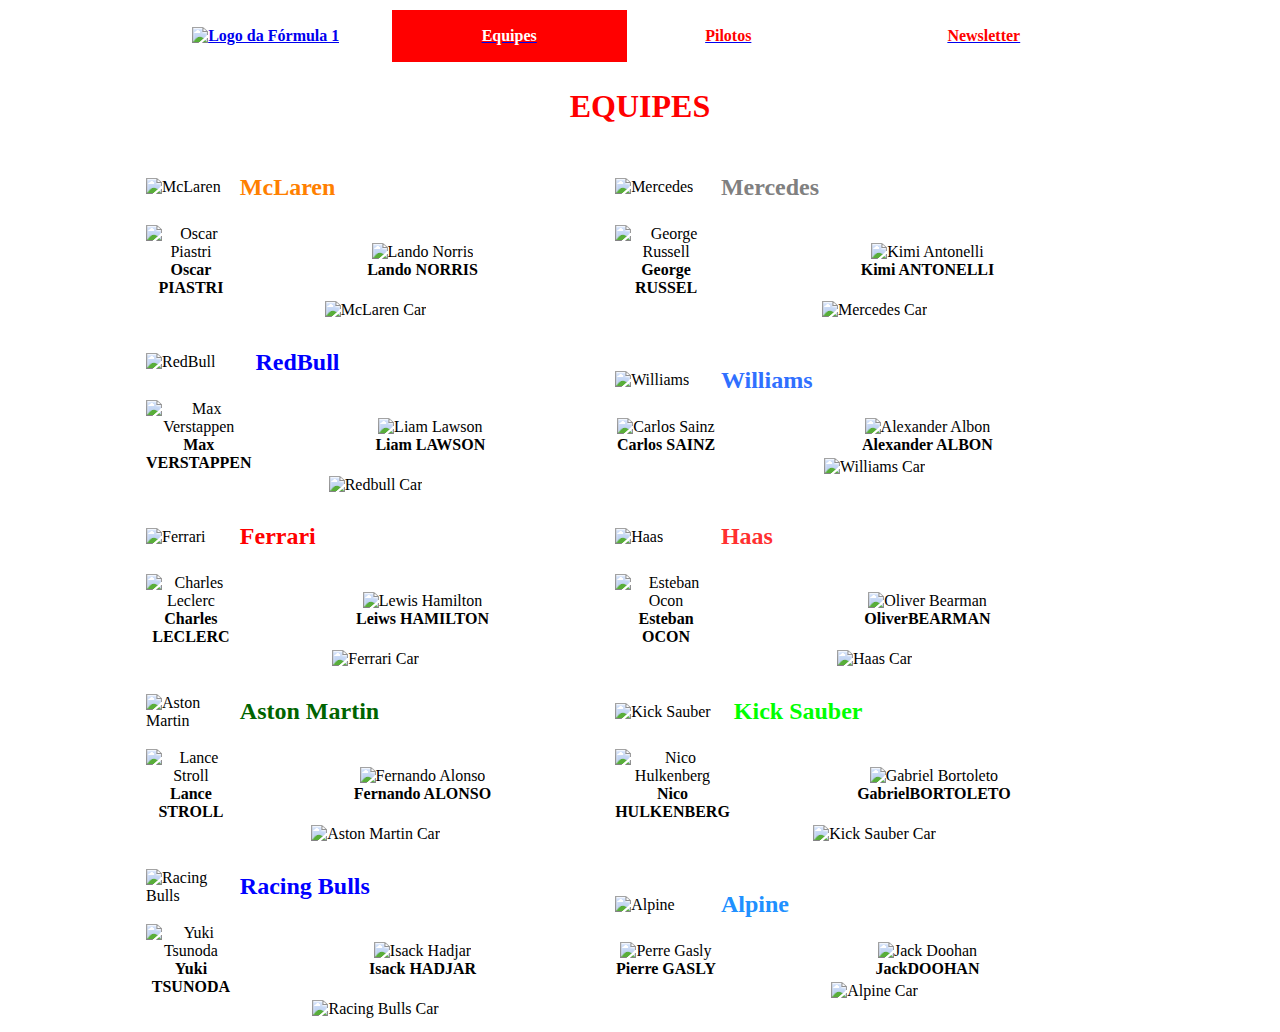
==== equipes.html @ 55fca1d7 "Enviando site completo para GitHub Pages" ====
<!DOCTYPE html>
<html lang="en">
<head>
    
    <meta charset="UTF-8">
    <meta name="viewport" content="width=device-width, initial-scale=1.0">
    <title>Equipes</title>
</head>
<body bgcolor="#fff" >
    <font face = "Tahoma">
    <!-- MENU -->
    <table width="1000px" align="center">
        <tr>
            
            <th width="25%"><a href="/F1/index.html"><img src="/F1/imagens/Fotos/formula-1-logo-7.png" alt="Logo da Fórmula 1" width="250px"></a></th>
            <th bgcolor="#ff000"><a href="#"><font color="#fff"><p>Equipes</p></font></a></th>
            <th><a href="/F1/pilotos.html"><font color="#ff000"><p>Pilotos</p></font></a></th >
                <th>
                    <a href="/F1/newsletter.html">
                        <font face="Tahoma" color="#ff000">
                            <p><b>Newsletter</b></p>
                        </font>
                    </a>
                </th>
            </font>

        </tr>
    </table>
    <!-- FIM MENU -->

    <!-- CORPO -->

    <table width="1000px" align="center">

        <tr><!-- Linha 01 -->
            <td colspan="3">
                <center>
                <font color="#ff000">
                <h1>EQUIPES</h1>
                </font>
                </center>
            </td>
        </tr>

        <tr> <!-- Linha 02 -->
            <td >
                <table width="100%" border="0">
                    <tr>
                        <!-- Logo da equipe e nome -->
                        <td width="20%">
                            <img src="/f1/imagens/equipes/mclaren-logo.avif" alt="McLaren" width="100px">
                        </td>
                        <td>
                            <h2><font color="#ff8000">McLaren</font></h2>
                        </td>
                    </tr>
                    <tr>
                        <!-- Fotos dos pilotos -->
                        <td align="center">
                            <img src="/f1/imagens/pilotos/piastri.png" alt="Oscar Piastri" width="60px"><br>
                            <b>Oscar <font color="black">PIASTRI</font></b>
                        </td>
                        <td align="center">
                            <img src="/f1/imagens/pilotos/norris.png" alt="Lando Norris" width="60px"><br>
                            <b>Lando <font color="black">NORRIS</font></b>
                        </td>
                    </tr>
                    <tr>
                        <!-- Imagem do carro -->
                        <td colspan="2" align="center">
                            <img src="/f1/imagens/carros/mclaren.avif" alt="McLaren Car" width="100%">
                        </td>
                    </tr>
                </table>
            </td>

            <td >
                <table width="100%" border="0">
                    <tr>
                        <!-- Logo da equipe e nome -->
                        <td width="20%">
                            <img src="/f1/imagens/equipes/mercedes-logo.avif" alt="Mercedes" width="100px">
                        </td>
                        <td>
                            <h2><font color="#808080">Mercedes</font></h2>
                        </td>
                    </tr>
                    <tr>
                        <!-- Fotos dos pilotos -->
                        <td align="center">
                            <img src="/f1/imagens/pilotos/george-russell-mercedes.jpg" alt="George Russell" width="60px"><br>
                            <b>George <font color="black">RUSSEL</font></b>
                        </td>
                        <td align="center">
                            <img src="/f1/imagens/pilotos/antonelli.jpg" alt="Kimi Antonelli" width="60px"><br>
                            <b>Kimi <font color="black">ANTONELLI</font></b>
                        </td>
                    </tr>
                    <tr>
                        <!-- Imagem do carro -->
                        <td colspan="2" align="center">
                            <img src="/f1/imagens/carros/mercedes.avif" alt="Mercedes Car" width="100%">
                        </td>
                    </tr>
                </table>
            </td>


        </tr>

        <tr> <!-- Linha 03 -->
            <td >
                <table width="100%" border="0">
                    <tr>
                        <!-- Logo da equipe e nome -->
                        <td width="20%">
                            <img src="/f1/imagens/equipes/red-bull-racing-logo.avif" alt="RedBull" width="100px">
                        </td>
                        <td>
                            <h2><font color="#0000ff">RedBull</font></h2>
                        </td>
                    </tr>
                    <tr>
                        <!-- Fotos dos pilotos -->
                        <td align="center">
                            <img src="/f1/imagens/pilotos/max-verstappen-red-bull-racing.jpg" alt="Max Verstappen" width="60px"><br>
                            <b>Max <font color="black">VERSTAPPEN</font></b>
                        </td>
                        <td align="center">
                            <img src="/f1/imagens/pilotos/liamlawson.jpg" alt="Liam Lawson" width="60px"><br>
                            <b>Liam <font color="black">LAWSON</font></b>
                        </td>
                    </tr>
                    <tr>
                        <!-- Imagem do carro -->
                        <td colspan="2" align="center">
                            <img src="/f1/imagens/carros/red-bull-racing.avif" alt="Redbull Car" width="100%">
                        </td>
                    </tr>
                </table>
            </td>

            <td >
                <table width="100%" border="0">
                    <tr>
                        <!-- Logo da equipe e nome -->
                        <td width="20%">
                            <img src="/f1/imagens/equipes/williams-logo.avif" alt="Williams" width="100px">
                        </td>
                        <td>
                            <h2><font color="#3070ff">Williams</font></h2>
                        </td>
                    </tr>
                    <tr>
                        <!-- Fotos dos pilotos -->
                        <td align="center">
                            <img src="/f1/imagens/pilotos/sainz.png" alt="Carlos Sainz" width="60px"><br>
                            <b>Carlos <font color="black">SAINZ</font></b>
                        </td>
                        <td align="center">
                            <img src="/f1/imagens/pilotos/albon.png" alt="Alexander Albon" width="60px"><br>
                            <b>Alexander <font color="black">ALBON</font></b>
                        </td>
                    </tr>
                    <tr>
                        <!-- Imagem do carro -->
                        <td colspan="2" align="center">
                            <img src="/f1/imagens/carros/williams.avif" alt="Williams Car" width="100%">
                        </td>
                    </tr>
                </table>
            </td>
        </tr>

        <tr> <!-- Linha 04 -->
            <td >
                <table width="100%" border="0">
                    <tr>
                        <!-- Logo da equipe e nome -->
                        <td width="20%">
                            <img src="/f1/imagens/equipes/ferrari-logo.avif" alt="Ferrari" width="100px">
                        </td>
                        <td>
                            <h2><font color="#FF0000">Ferrari</font></h2>
                        </td>
                    </tr>
                    <tr>
                        <!-- Fotos dos pilotos -->
                        <td align="center">
                            <img src="/f1/imagens/pilotos/leclerc.png" alt="Charles Leclerc" width="60px"><br>
                            <b>Charles <font color="black">LECLERC</font></b>
                        </td>
                        <td align="center">
                            <img src="/f1/imagens/pilotos/lhamilton_2025.png" alt="Lewis Hamilton" width="60px"><br>
                            <b>Leiws <font color="black">HAMILTON</font></b>
                        </td>
                    </tr>
                    <tr>
                        <!-- Imagem do carro -->
                        <td colspan="2" align="center">
                            <img src="/f1/imagens/carros/ferrari.avif" alt="Ferrari Car" width="100%">
                        </td>
                    </tr>
                </table>
            </td>

            <td >
                <table width="100%" border="0">
                    <tr>
                        <!-- Logo da equipe e nome -->
                        <td width="20%">
                            <img src="/f1/imagens/equipes/haas-logo.avif" alt="Haas" width="100px">
                        </td>
                        <td>
                            <h2><font color="#FF3030">Haas</font></h2>
                        </td>
                    </tr>
                    <tr>
                        <!-- Fotos dos pilotos -->
                        <td align="center">
                            <img src="/f1/imagens/pilotos/ocon.png" alt="Esteban Ocon" width="60px"><br>
                            <b>Esteban <font color="black">OCON</font></b>
                        </td>
                        <td align="center">
                            <img src="/f1/imagens/pilotos/bearman.png" alt="Oliver Bearman" width="60px"><br>
                            <b>Oliver<font color="black">BEARMAN</font></b>
                        </td>
                    </tr>
                    <tr>
                        <!-- Imagem do carro -->
                        <td colspan="2" align="center">
                            <img src="/f1/imagens/carros/haas.avif" alt="Haas Car" width="100%">
                        </td>
                    </tr>
                </table>
            </td>
        </tr>

        <tr> <!-- Linha 05 -->
            <td >
                <table width="100%" border="0">
                    <tr>
                        <!-- Logo da equipe e nome -->
                        <td width="20%">
                            <img src="/f1/imagens/equipes/aston-martin-logo.avif" alt="Aston Martin" width="100px">
                        </td>
                        <td>
                            <h2><font color="#006400">Aston Martin</font></h2>
                        </td>
                    </tr>
                    <tr>
                        <!-- Fotos dos pilotos -->
                        <td align="center">
                            <img src="/f1/imagens/pilotos/stroll.png" alt="Lance Stroll" width="60px"><br>
                            <b>Lance <font color="black">STROLL</font></b>
                        </td>
                        <td align="center">
                            <img src="/f1/imagens/pilotos/alonso.png" alt="Fernando Alonso" width="60px"><br>
                            <b>Fernando <font color="black">ALONSO</font></b>
                        </td>
                    </tr>
                    <tr>
                        <!-- Imagem do carro -->
                        <td colspan="2" align="center">
                            <img src="/f1/imagens/carros/aston-martin.avif" alt="Aston Martin Car" width="100%">
                        </td>
                    </tr>
                </table>
            </td>

            <td >
                <table width="100%" border="0">
                    <tr>
                        <!-- Logo da equipe e nome -->
                        <td width="20%">
                            <img src="/f1/imagens/equipes/kick-sauber-logo.avif" alt="Kick Sauber" width="100px">
                        </td>
                        <td>
                            <h2><font color="#00FF00">Kick Sauber</font></h2>
                        </td>
                    </tr>
                    <tr>
                        <!-- Fotos dos pilotos -->
                        <td align="center">
                            <img src="/f1/imagens/pilotos/hulkenberg.png" alt="Nico Hulkenberg" width="60px"><br>
                            <b>Nico <font color="black">HULKENBERG</font></b>
                        </td>
                        <td align="center">
                            <img src="/f1/imagens/pilotos/bortoleto.png" alt="Gabriel Bortoleto" width="60px"><br>
                            <b>Gabriel<font color="black">BORTOLETO</font></b>
                        </td>
                    </tr>
                    <tr>
                        <!-- Imagem do carro -->
                        <td colspan="2" align="center">
                            <img src="/f1/imagens/carros/kick-sauber.avif" alt="Kick Sauber Car" width="100%">
                        </td>
                    </tr>
                </table>
            </td>
        </tr>

        <tr> <!-- Linha 06 -->
            <td >
                <table width="100%" border="0">
                    <tr>
                        <!-- Logo da equipe e nome -->
                        <td width="20%">
                            <img src="/f1/imagens/equipes/racing-bulls-logo.avif" alt="Racing Bulls" width="100px">
                        </td>
                        <td>
                            <h2><font color="#0000ff">Racing Bulls</font></h2>
                        </td>
                    </tr>
                    <tr>
                        <!-- Fotos dos pilotos -->
                        <td align="center">
                            <img src="/f1/imagens/pilotos/tsunoda.png" alt="Yuki Tsunoda" width="60px"><br>
                            <b>Yuki <font color="black">TSUNODA</font></b>
                        </td>
                        <td align="center">
                            <img src="/f1/imagens/pilotos/hadjar.png" alt="Isack Hadjar" width="60px"><br>
                            <b>Isack <font color="black">HADJAR</font></b>
                        </td>
                    </tr>
                    <tr>
                        <!-- Imagem do carro -->
                        <td colspan="2" align="center">
                            <img src="/f1/imagens/carros/racing-bulls.avif" alt="Racing Bulls Car" width="100%">
                        </td>
                    </tr>
                </table>
            </td>

            <td >
                <table width="100%" border="0">
                    <tr>
                        <!-- Logo da equipe e nome -->
                        <td width="20%">
                            <img src="/f1/imagens/equipes/alpine-logo.avif" alt="Alpine" width="100px">
                        </td>
                        <td>
                            <h2><font color="#2090ff">Alpine</font></h2>
                        </td>
                    </tr>
                    <tr>
                        <!-- Fotos dos pilotos -->
                        <td align="center">
                            <img src="/f1/imagens/pilotos/gasly.png" alt="Perre Gasly" width="60px"><br>
                            <b>Pierre <font color="black">GASLY</font></b>
                        </td>
                        <td align="center">
                            <img src="/f1/imagens/pilotos/dohan.png" alt="Jack Doohan" width="60px"><br>
                            <b>Jack<font color="black">DOOHAN</font></b>
                        </td>
                    </tr>
                    <tr>
                        <!-- Imagem do carro -->
                        <td colspan="2" align="center">
                            <img src="/f1/imagens/carros/alpine.avif" alt="Alpine Car" width="100%">
                        </td>
                    </tr>
                </table>
            </td>
        </tr>


    </table>
</font>
    <!-- FIM CORPO -->
</body>
</html>
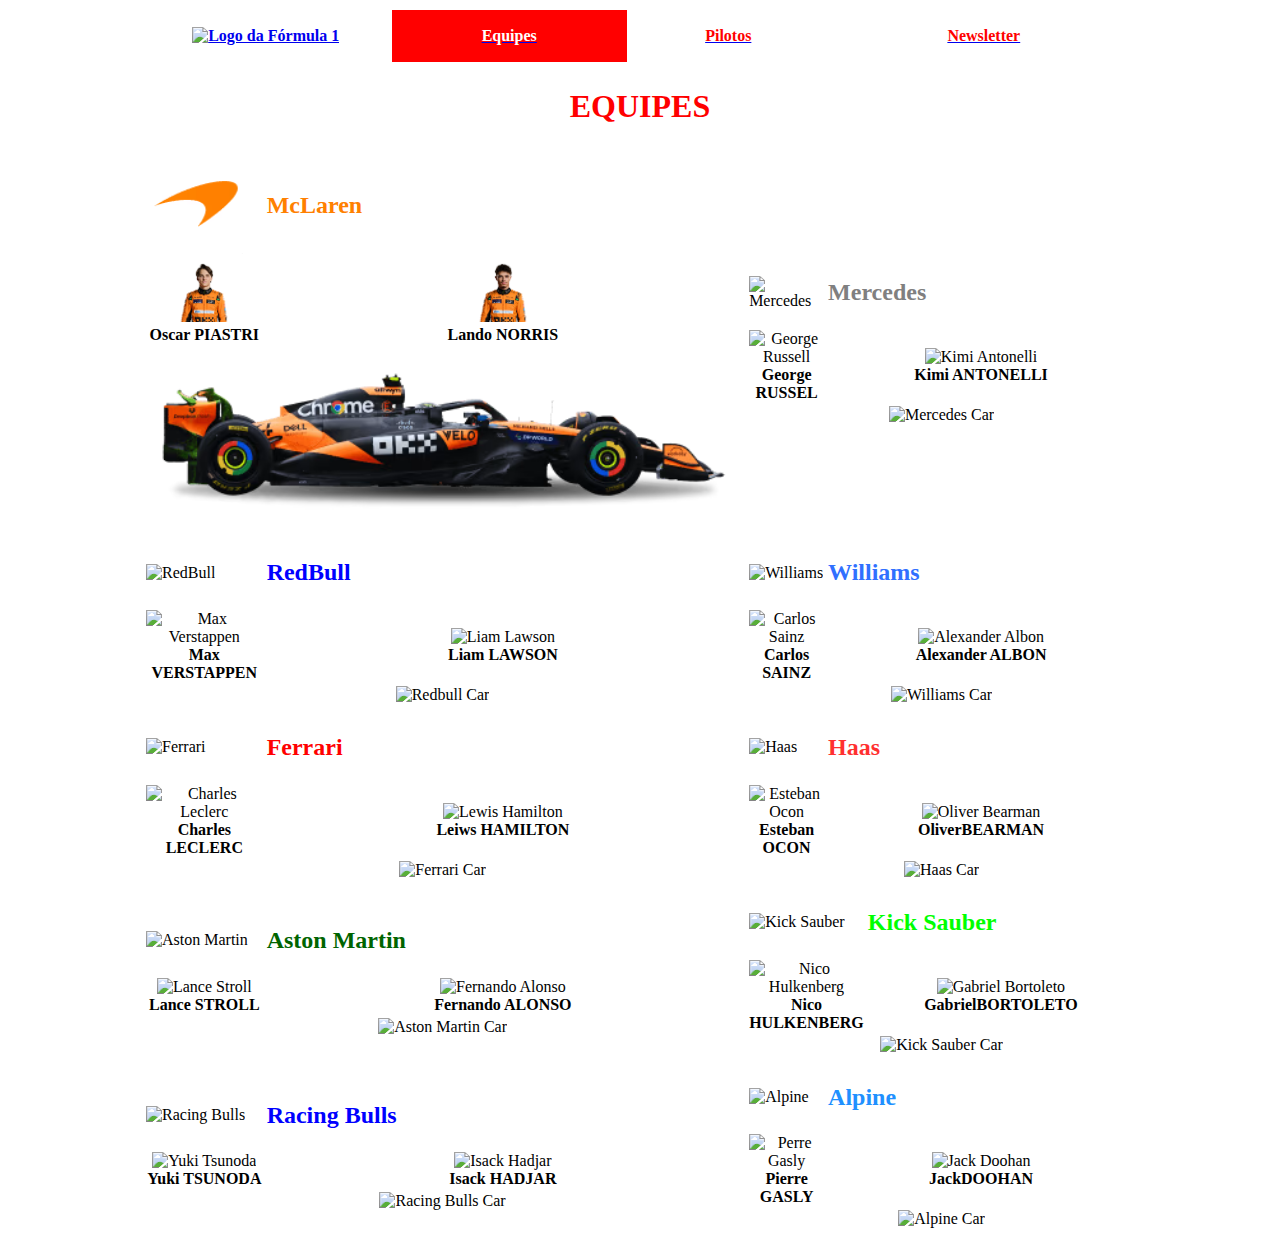
==== commit ba8884ee: "Reenviando com imagens 4" ====
--- a/equipes.html
+++ b/equipes.html
@@ -14,7 +14,7 @@
             
             <th width="25%"><a href="/F1/index.html"><img src="/F1/imagens/Fotos/formula-1-logo-7.png" alt="Logo da Fórmula 1" width="250px"></a></th>
             <th bgcolor="#ff000"><a href="#"><font color="#fff"><p>Equipes</p></font></a></th>
-            <th><a href="/F1/pilotos.html"><font color="#ff000"><p>Pilotos</p></font></a></th >
+            <th><a href="/F1/Pilotos.html"><font color="#ff000"><p>Pilotos</p></font></a></th >
                 <th>
                     <a href="/F1/newsletter.html">
                         <font face="Tahoma" color="#ff000">
@@ -48,7 +48,7 @@
                     <tr>
                         <!-- Logo da equipe e nome -->
                         <td width="20%">
-                            <img src="/f1/imagens/equipes/mclaren-logo.avif" alt="McLaren" width="100px">
+                            <img src="/imagens/equipes/mclaren-logo.avif" alt="McLaren" width="100px">
                         </td>
                         <td>
                             <h2><font color="#ff8000">McLaren</font></h2>
@@ -57,29 +57,29 @@
                     <tr>
                         <!-- Fotos dos pilotos -->
                         <td align="center">
-                            <img src="/f1/imagens/pilotos/piastri.png" alt="Oscar Piastri" width="60px"><br>
+                            <img src="/imagens/Pilotos/piastri.png" alt="Oscar Piastri" width="60px"><br>
                             <b>Oscar <font color="black">PIASTRI</font></b>
                         </td>
                         <td align="center">
-                            <img src="/f1/imagens/pilotos/norris.png" alt="Lando Norris" width="60px"><br>
+                            <img src="/imagens/Pilotos/norris.png" alt="Lando Norris" width="60px"><br>
                             <b>Lando <font color="black">NORRIS</font></b>
                         </td>
                     </tr>
                     <tr>
                         <!-- Imagem do carro -->
                         <td colspan="2" align="center">
-                            <img src="/f1/imagens/carros/mclaren.avif" alt="McLaren Car" width="100%">
-                        </td>
-                    </tr>
-                </table>
-            </td>
-
-            <td >
-                <table width="100%" border="0">
-                    <tr>
-                        <!-- Logo da equipe e nome -->
-                        <td width="20%">
-                            <img src="/f1/imagens/equipes/mercedes-logo.avif" alt="Mercedes" width="100px">
+                            <img src="/imagens/carros/mclaren.avif" alt="McLaren Car" width="100%">
+                        </td>
+                    </tr>
+                </table>
+            </td>
+
+            <td >
+                <table width="100%" border="0">
+                    <tr>
+                        <!-- Logo da equipe e nome -->
+                        <td width="20%">
+                            <img src="/F1/imagens/equipes/mercedes-logo.avif" alt="Mercedes" width="100px">
                         </td>
                         <td>
                             <h2><font color="#808080">Mercedes</font></h2>
@@ -88,18 +88,18 @@
                     <tr>
                         <!-- Fotos dos pilotos -->
                         <td align="center">
-                            <img src="/f1/imagens/pilotos/george-russell-mercedes.jpg" alt="George Russell" width="60px"><br>
+                            <img src="/F1/imagens/Pilotos/george-russell-mercedes.jpg" alt="George Russell" width="60px"><br>
                             <b>George <font color="black">RUSSEL</font></b>
                         </td>
                         <td align="center">
-                            <img src="/f1/imagens/pilotos/antonelli.jpg" alt="Kimi Antonelli" width="60px"><br>
+                            <img src="/F1/imagens/Pilotos/antonelli.jpg" alt="Kimi Antonelli" width="60px"><br>
                             <b>Kimi <font color="black">ANTONELLI</font></b>
                         </td>
                     </tr>
                     <tr>
                         <!-- Imagem do carro -->
                         <td colspan="2" align="center">
-                            <img src="/f1/imagens/carros/mercedes.avif" alt="Mercedes Car" width="100%">
+                            <img src="/F1/imagens/carros/mercedes.avif" alt="Mercedes Car" width="100%">
                         </td>
                     </tr>
                 </table>
@@ -114,7 +114,7 @@
                     <tr>
                         <!-- Logo da equipe e nome -->
                         <td width="20%">
-                            <img src="/f1/imagens/equipes/red-bull-racing-logo.avif" alt="RedBull" width="100px">
+                            <img src="/F1/imagens/equipes/red-bull-racing-logo.avif" alt="RedBull" width="100px">
                         </td>
                         <td>
                             <h2><font color="#0000ff">RedBull</font></h2>
@@ -123,29 +123,29 @@
                     <tr>
                         <!-- Fotos dos pilotos -->
                         <td align="center">
-                            <img src="/f1/imagens/pilotos/max-verstappen-red-bull-racing.jpg" alt="Max Verstappen" width="60px"><br>
+                            <img src="/F1/imagens/Pilotos/max-verstappen-red-bull-racing.jpg" alt="Max Verstappen" width="60px"><br>
                             <b>Max <font color="black">VERSTAPPEN</font></b>
                         </td>
                         <td align="center">
-                            <img src="/f1/imagens/pilotos/liamlawson.jpg" alt="Liam Lawson" width="60px"><br>
+                            <img src="/F1/imagens/Pilotos/liamlawson.jpg" alt="Liam Lawson" width="60px"><br>
                             <b>Liam <font color="black">LAWSON</font></b>
                         </td>
                     </tr>
                     <tr>
                         <!-- Imagem do carro -->
                         <td colspan="2" align="center">
-                            <img src="/f1/imagens/carros/red-bull-racing.avif" alt="Redbull Car" width="100%">
-                        </td>
-                    </tr>
-                </table>
-            </td>
-
-            <td >
-                <table width="100%" border="0">
-                    <tr>
-                        <!-- Logo da equipe e nome -->
-                        <td width="20%">
-                            <img src="/f1/imagens/equipes/williams-logo.avif" alt="Williams" width="100px">
+                            <img src="/F1/imagens/carros/red-bull-racing.avif" alt="Redbull Car" width="100%">
+                        </td>
+                    </tr>
+                </table>
+            </td>
+
+            <td >
+                <table width="100%" border="0">
+                    <tr>
+                        <!-- Logo da equipe e nome -->
+                        <td width="20%">
+                            <img src="/F1/imagens/equipes/williams-logo.avif" alt="Williams" width="100px">
                         </td>
                         <td>
                             <h2><font color="#3070ff">Williams</font></h2>
@@ -154,18 +154,18 @@
                     <tr>
                         <!-- Fotos dos pilotos -->
                         <td align="center">
-                            <img src="/f1/imagens/pilotos/sainz.png" alt="Carlos Sainz" width="60px"><br>
+                            <img src="/F1/imagens/Pilotos/sainz.png" alt="Carlos Sainz" width="60px"><br>
                             <b>Carlos <font color="black">SAINZ</font></b>
                         </td>
                         <td align="center">
-                            <img src="/f1/imagens/pilotos/albon.png" alt="Alexander Albon" width="60px"><br>
+                            <img src="/F1/imagens/Pilotos/albon.png" alt="Alexander Albon" width="60px"><br>
                             <b>Alexander <font color="black">ALBON</font></b>
                         </td>
                     </tr>
                     <tr>
                         <!-- Imagem do carro -->
                         <td colspan="2" align="center">
-                            <img src="/f1/imagens/carros/williams.avif" alt="Williams Car" width="100%">
+                            <img src="/F1/imagens/carros/williams.avif" alt="Williams Car" width="100%">
                         </td>
                     </tr>
                 </table>
@@ -178,7 +178,7 @@
                     <tr>
                         <!-- Logo da equipe e nome -->
                         <td width="20%">
-                            <img src="/f1/imagens/equipes/ferrari-logo.avif" alt="Ferrari" width="100px">
+                            <img src="/F1/imagens/equipes/ferrari-logo.avif" alt="Ferrari" width="100px">
                         </td>
                         <td>
                             <h2><font color="#FF0000">Ferrari</font></h2>
@@ -187,29 +187,29 @@
                     <tr>
                         <!-- Fotos dos pilotos -->
                         <td align="center">
-                            <img src="/f1/imagens/pilotos/leclerc.png" alt="Charles Leclerc" width="60px"><br>
+                            <img src="/F1/imagens/Pilotos/leclerc.png" alt="Charles Leclerc" width="60px"><br>
                             <b>Charles <font color="black">LECLERC</font></b>
                         </td>
                         <td align="center">
-                            <img src="/f1/imagens/pilotos/lhamilton_2025.png" alt="Lewis Hamilton" width="60px"><br>
+                            <img src="/F1/imagens/Pilotos/lhamilton_2025.png" alt="Lewis Hamilton" width="60px"><br>
                             <b>Leiws <font color="black">HAMILTON</font></b>
                         </td>
                     </tr>
                     <tr>
                         <!-- Imagem do carro -->
                         <td colspan="2" align="center">
-                            <img src="/f1/imagens/carros/ferrari.avif" alt="Ferrari Car" width="100%">
-                        </td>
-                    </tr>
-                </table>
-            </td>
-
-            <td >
-                <table width="100%" border="0">
-                    <tr>
-                        <!-- Logo da equipe e nome -->
-                        <td width="20%">
-                            <img src="/f1/imagens/equipes/haas-logo.avif" alt="Haas" width="100px">
+                            <img src="/F1/imagens/carros/ferrari.avif" alt="Ferrari Car" width="100%">
+                        </td>
+                    </tr>
+                </table>
+            </td>
+
+            <td >
+                <table width="100%" border="0">
+                    <tr>
+                        <!-- Logo da equipe e nome -->
+                        <td width="20%">
+                            <img src="/F1/imagens/equipes/haas-logo.avif" alt="Haas" width="100px">
                         </td>
                         <td>
                             <h2><font color="#FF3030">Haas</font></h2>
@@ -218,18 +218,18 @@
                     <tr>
                         <!-- Fotos dos pilotos -->
                         <td align="center">
-                            <img src="/f1/imagens/pilotos/ocon.png" alt="Esteban Ocon" width="60px"><br>
+                            <img src="/F1/imagens/Pilotos/ocon.png" alt="Esteban Ocon" width="60px"><br>
                             <b>Esteban <font color="black">OCON</font></b>
                         </td>
                         <td align="center">
-                            <img src="/f1/imagens/pilotos/bearman.png" alt="Oliver Bearman" width="60px"><br>
+                            <img src="/F1/imagens/Pilotos/bearman.png" alt="Oliver Bearman" width="60px"><br>
                             <b>Oliver<font color="black">BEARMAN</font></b>
                         </td>
                     </tr>
                     <tr>
                         <!-- Imagem do carro -->
                         <td colspan="2" align="center">
-                            <img src="/f1/imagens/carros/haas.avif" alt="Haas Car" width="100%">
+                            <img src="/F1/imagens/carros/haas.avif" alt="Haas Car" width="100%">
                         </td>
                     </tr>
                 </table>
@@ -242,7 +242,7 @@
                     <tr>
                         <!-- Logo da equipe e nome -->
                         <td width="20%">
-                            <img src="/f1/imagens/equipes/aston-martin-logo.avif" alt="Aston Martin" width="100px">
+                            <img src="/F1/imagens/equipes/aston-martin-logo.avif" alt="Aston Martin" width="100px">
                         </td>
                         <td>
                             <h2><font color="#006400">Aston Martin</font></h2>
@@ -251,29 +251,29 @@
                     <tr>
                         <!-- Fotos dos pilotos -->
                         <td align="center">
-                            <img src="/f1/imagens/pilotos/stroll.png" alt="Lance Stroll" width="60px"><br>
+                            <img src="/F1/imagens/Pilotos/stroll.png" alt="Lance Stroll" width="60px"><br>
                             <b>Lance <font color="black">STROLL</font></b>
                         </td>
                         <td align="center">
-                            <img src="/f1/imagens/pilotos/alonso.png" alt="Fernando Alonso" width="60px"><br>
+                            <img src="/F1/imagens/Pilotos/alonso.png" alt="Fernando Alonso" width="60px"><br>
                             <b>Fernando <font color="black">ALONSO</font></b>
                         </td>
                     </tr>
                     <tr>
                         <!-- Imagem do carro -->
                         <td colspan="2" align="center">
-                            <img src="/f1/imagens/carros/aston-martin.avif" alt="Aston Martin Car" width="100%">
-                        </td>
-                    </tr>
-                </table>
-            </td>
-
-            <td >
-                <table width="100%" border="0">
-                    <tr>
-                        <!-- Logo da equipe e nome -->
-                        <td width="20%">
-                            <img src="/f1/imagens/equipes/kick-sauber-logo.avif" alt="Kick Sauber" width="100px">
+                            <img src="/F1/imagens/carros/aston-martin.avif" alt="Aston Martin Car" width="100%">
+                        </td>
+                    </tr>
+                </table>
+            </td>
+
+            <td >
+                <table width="100%" border="0">
+                    <tr>
+                        <!-- Logo da equipe e nome -->
+                        <td width="20%">
+                            <img src="/F1/imagens/equipes/kick-sauber-logo.avif" alt="Kick Sauber" width="100px">
                         </td>
                         <td>
                             <h2><font color="#00FF00">Kick Sauber</font></h2>
@@ -282,18 +282,18 @@
                     <tr>
                         <!-- Fotos dos pilotos -->
                         <td align="center">
-                            <img src="/f1/imagens/pilotos/hulkenberg.png" alt="Nico Hulkenberg" width="60px"><br>
+                            <img src="/F1/imagens/Pilotos/hulkenberg.png" alt="Nico Hulkenberg" width="60px"><br>
                             <b>Nico <font color="black">HULKENBERG</font></b>
                         </td>
                         <td align="center">
-                            <img src="/f1/imagens/pilotos/bortoleto.png" alt="Gabriel Bortoleto" width="60px"><br>
+                            <img src="/F1/imagens/Pilotos/bortoleto.png" alt="Gabriel Bortoleto" width="60px"><br>
                             <b>Gabriel<font color="black">BORTOLETO</font></b>
                         </td>
                     </tr>
                     <tr>
                         <!-- Imagem do carro -->
                         <td colspan="2" align="center">
-                            <img src="/f1/imagens/carros/kick-sauber.avif" alt="Kick Sauber Car" width="100%">
+                            <img src="/F1/imagens/carros/kick-sauber.avif" alt="Kick Sauber Car" width="100%">
                         </td>
                     </tr>
                 </table>
@@ -306,7 +306,7 @@
                     <tr>
                         <!-- Logo da equipe e nome -->
                         <td width="20%">
-                            <img src="/f1/imagens/equipes/racing-bulls-logo.avif" alt="Racing Bulls" width="100px">
+                            <img src="/F1/imagens/equipes/racing-bulls-logo.avif" alt="Racing Bulls" width="100px">
                         </td>
                         <td>
                             <h2><font color="#0000ff">Racing Bulls</font></h2>
@@ -315,29 +315,29 @@
                     <tr>
                         <!-- Fotos dos pilotos -->
                         <td align="center">
-                            <img src="/f1/imagens/pilotos/tsunoda.png" alt="Yuki Tsunoda" width="60px"><br>
+                            <img src="/F1/imagens/Pilotos/tsunoda.png" alt="Yuki Tsunoda" width="60px"><br>
                             <b>Yuki <font color="black">TSUNODA</font></b>
                         </td>
                         <td align="center">
-                            <img src="/f1/imagens/pilotos/hadjar.png" alt="Isack Hadjar" width="60px"><br>
+                            <img src="/F1/imagens/Pilotos/hadjar.png" alt="Isack Hadjar" width="60px"><br>
                             <b>Isack <font color="black">HADJAR</font></b>
                         </td>
                     </tr>
                     <tr>
                         <!-- Imagem do carro -->
                         <td colspan="2" align="center">
-                            <img src="/f1/imagens/carros/racing-bulls.avif" alt="Racing Bulls Car" width="100%">
-                        </td>
-                    </tr>
-                </table>
-            </td>
-
-            <td >
-                <table width="100%" border="0">
-                    <tr>
-                        <!-- Logo da equipe e nome -->
-                        <td width="20%">
-                            <img src="/f1/imagens/equipes/alpine-logo.avif" alt="Alpine" width="100px">
+                            <img src="/F1/imagens/carros/racing-bulls.avif" alt="Racing Bulls Car" width="100%">
+                        </td>
+                    </tr>
+                </table>
+            </td>
+
+            <td >
+                <table width="100%" border="0">
+                    <tr>
+                        <!-- Logo da equipe e nome -->
+                        <td width="20%">
+                            <img src="/F1/imagens/equipes/alpine-logo.avif" alt="Alpine" width="100px">
                         </td>
                         <td>
                             <h2><font color="#2090ff">Alpine</font></h2>
@@ -346,18 +346,18 @@
                     <tr>
                         <!-- Fotos dos pilotos -->
                         <td align="center">
-                            <img src="/f1/imagens/pilotos/gasly.png" alt="Perre Gasly" width="60px"><br>
+                            <img src="/F1/imagens/Pilotos/gasly.png" alt="Perre Gasly" width="60px"><br>
                             <b>Pierre <font color="black">GASLY</font></b>
                         </td>
                         <td align="center">
-                            <img src="/f1/imagens/pilotos/dohan.png" alt="Jack Doohan" width="60px"><br>
+                            <img src="/F1/imagens/Pilotos/dohan.png" alt="Jack Doohan" width="60px"><br>
                             <b>Jack<font color="black">DOOHAN</font></b>
                         </td>
                     </tr>
                     <tr>
                         <!-- Imagem do carro -->
                         <td colspan="2" align="center">
-                            <img src="/f1/imagens/carros/alpine.avif" alt="Alpine Car" width="100%">
+                            <img src="/F1/imagens/carros/alpine.avif" alt="Alpine Car" width="100%">
                         </td>
                     </tr>
                 </table>
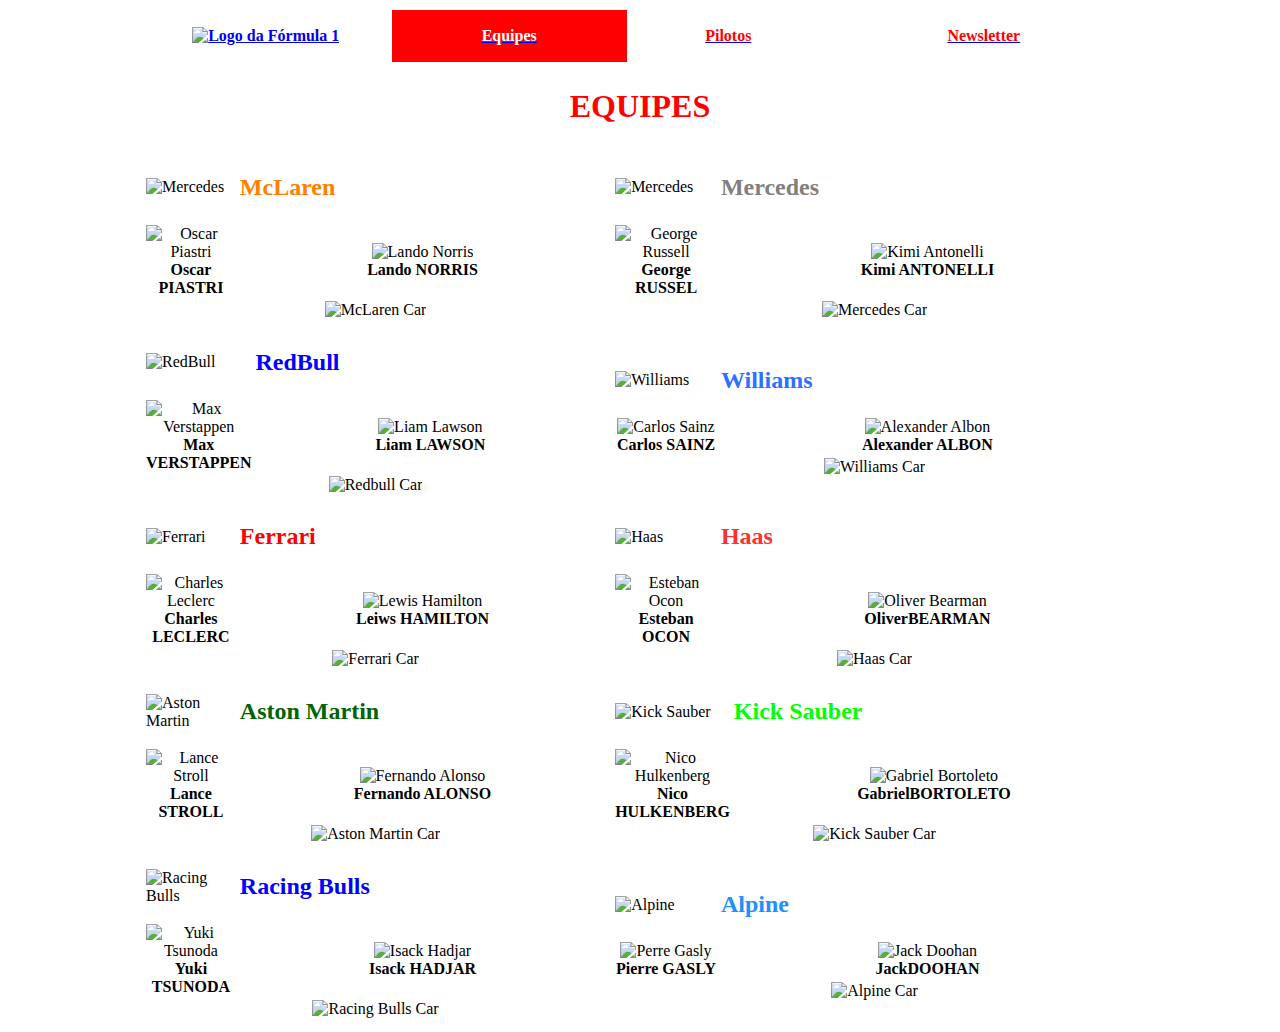
==== commit 0e332303: "TESTE 2 mercedes" ====
--- a/equipes.html
+++ b/equipes.html
@@ -48,7 +48,7 @@
                     <tr>
                         <!-- Logo da equipe e nome -->
                         <td width="20%">
-                            <img src="/imagens/equipes/mclaren-logo.avif" alt="McLaren" width="100px">
+                            <img src="/F1/imagens/equipes/mercedes-logo.avif" alt="Mercedes" width="100px">
                         </td>
                         <td>
                             <h2><font color="#ff8000">McLaren</font></h2>
@@ -57,18 +57,18 @@
                     <tr>
                         <!-- Fotos dos pilotos -->
                         <td align="center">
-                            <img src="/imagens/Pilotos/piastri.png" alt="Oscar Piastri" width="60px"><br>
+                            <img src="/F1/imagens/Pilotos/piastri.png" alt="Oscar Piastri" width="60px"><br>
                             <b>Oscar <font color="black">PIASTRI</font></b>
                         </td>
                         <td align="center">
-                            <img src="/imagens/Pilotos/norris.png" alt="Lando Norris" width="60px"><br>
+                            <img src="/F1/imagens/Pilotos/norris.png" alt="Lando Norris" width="60px"><br>
                             <b>Lando <font color="black">NORRIS</font></b>
                         </td>
                     </tr>
                     <tr>
                         <!-- Imagem do carro -->
                         <td colspan="2" align="center">
-                            <img src="/imagens/carros/mclaren.avif" alt="McLaren Car" width="100%">
+                            <img src="/F1/imagens/carros/mclaren.avif" alt="McLaren Car" width="100%">
                         </td>
                     </tr>
                 </table>
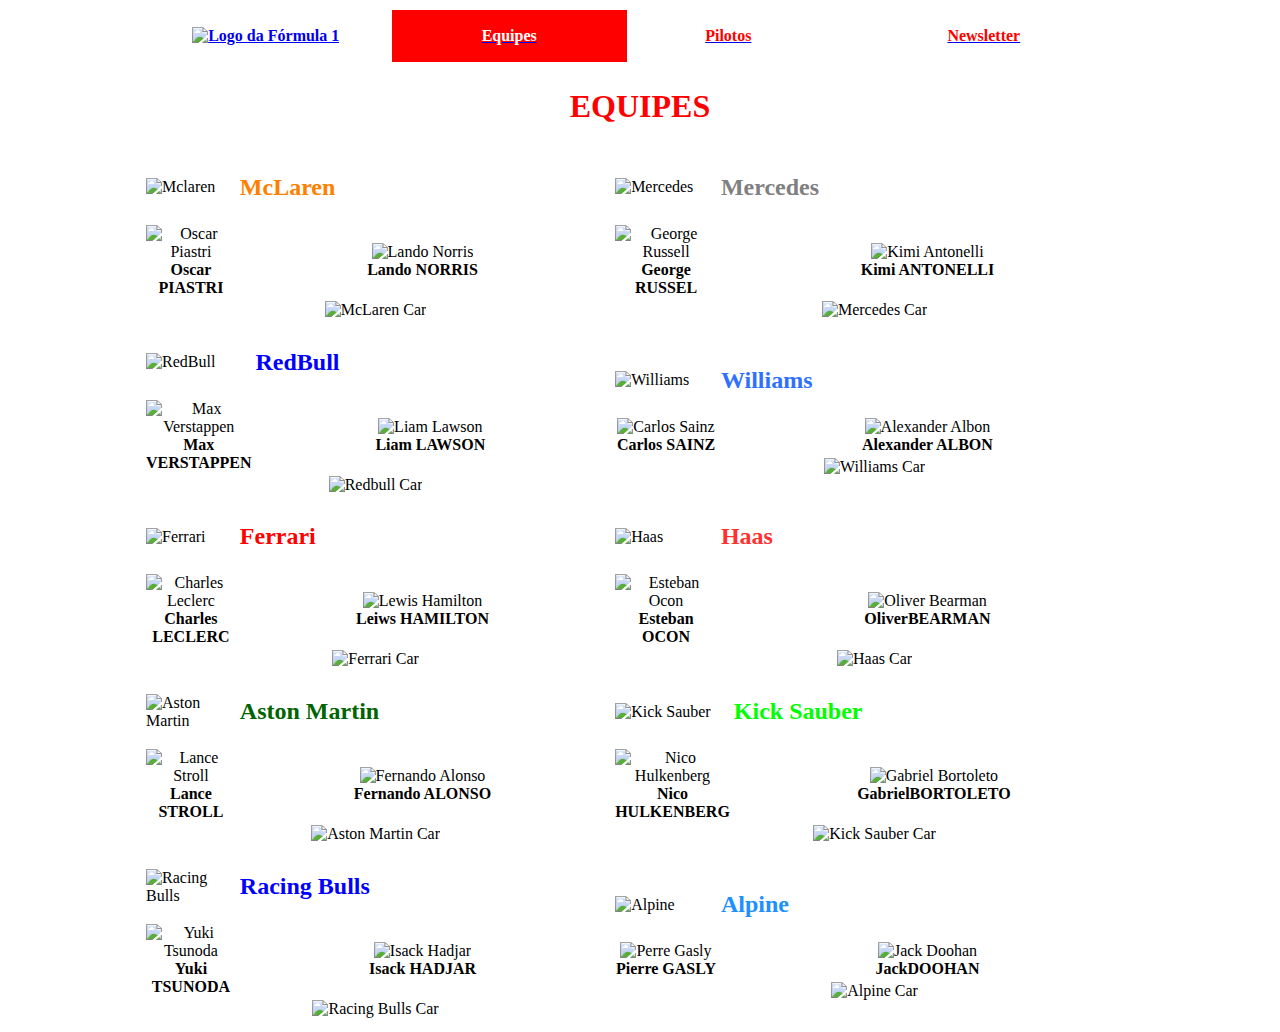
==== commit e76ee331: "newslletter volta pro inicio" ====
--- a/equipes.html
+++ b/equipes.html
@@ -14,7 +14,7 @@
             
             <th width="25%"><a href="/F1/index.html"><img src="/F1/imagens/Fotos/formula-1-logo-7.png" alt="Logo da Fórmula 1" width="250px"></a></th>
             <th bgcolor="#ff000"><a href="#"><font color="#fff"><p>Equipes</p></font></a></th>
-            <th><a href="/F1/Pilotos.html"><font color="#ff000"><p>Pilotos</p></font></a></th >
+            <th><a href="/F1/pilotos.html"><font color="#ff000"><p>Pilotos</p></font></a></th >
                 <th>
                     <a href="/F1/newsletter.html">
                         <font face="Tahoma" color="#ff000">
@@ -48,7 +48,7 @@
                     <tr>
                         <!-- Logo da equipe e nome -->
                         <td width="20%">
-                            <img src="/F1/imagens/equipes/mercedes-logo.avif" alt="Mercedes" width="100px">
+                            <img src="/F1/imagens/equipes/mclaren-logo.avif" alt="Mclaren" width="100px">
                         </td>
                         <td>
                             <h2><font color="#ff8000">McLaren</font></h2>
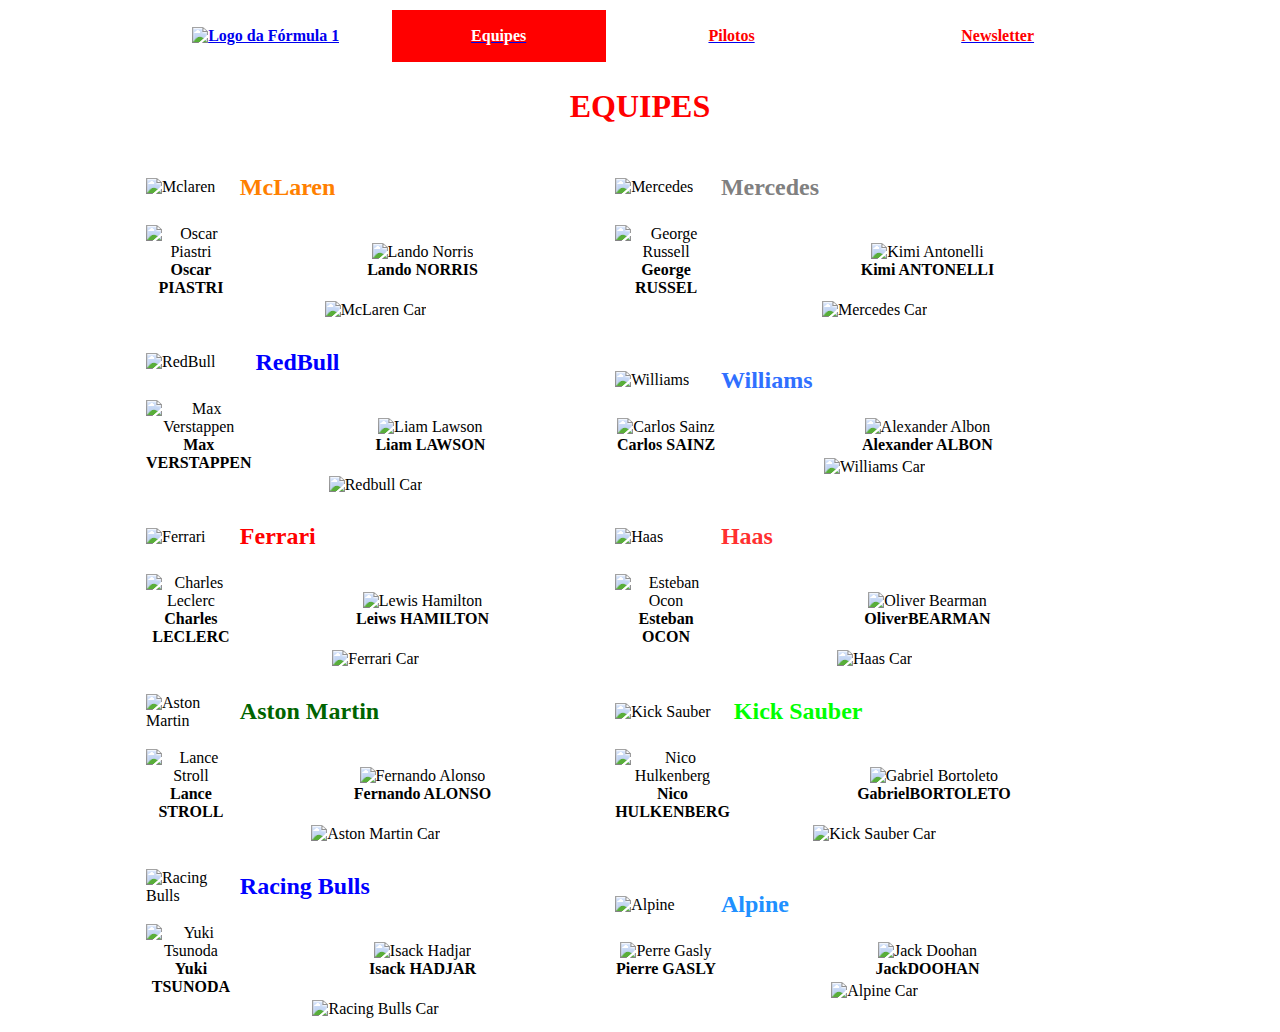
==== commit 01eeffcb: "Equipes to Pilotos OK" ====
--- a/equipes.html
+++ b/equipes.html
@@ -14,7 +14,13 @@
             
             <th width="25%"><a href="/F1/index.html"><img src="/F1/imagens/Fotos/formula-1-logo-7.png" alt="Logo da Fórmula 1" width="250px"></a></th>
             <th bgcolor="#ff000"><a href="#"><font color="#fff"><p>Equipes</p></font></a></th>
-            <th><a href="/F1/pilotos.html"><font color="#ff000"><p>Pilotos</p></font></a></th >
+            <th width="25%">
+                <a href="/F1/pilotos.html">
+                    <font face="Tahoma" color="#ff000">
+                        <p><b>Pilotos</b></p>
+                    </font>
+                </a>
+            </th>
                 <th>
                     <a href="/F1/newsletter.html">
                         <font face="Tahoma" color="#ff000">
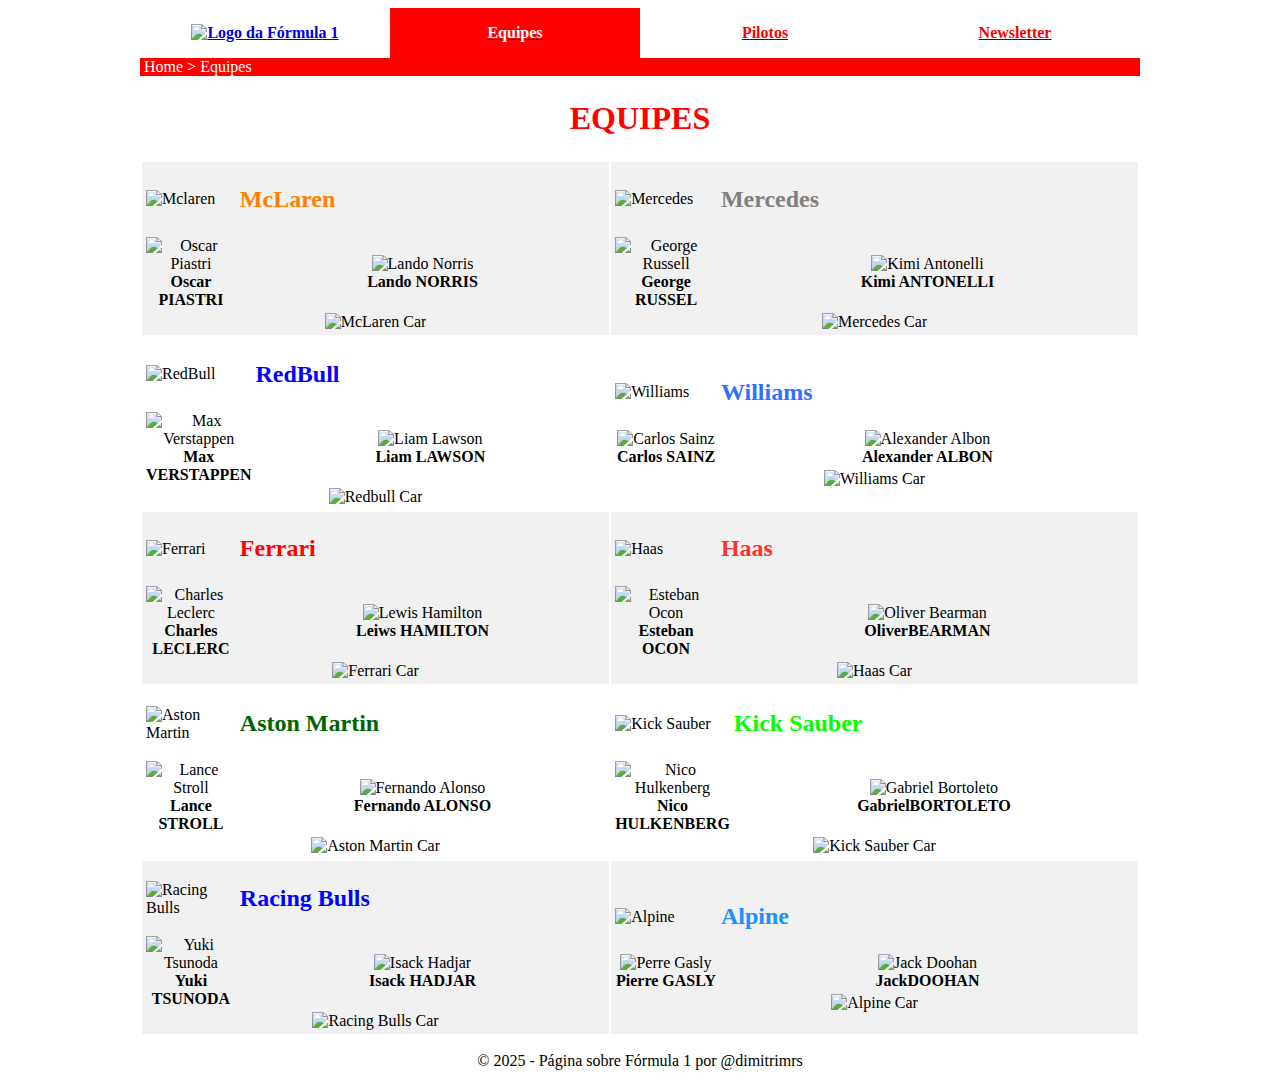
==== commit 190e6779: "AV1 finalizada" ====
--- a/equipes.html
+++ b/equipes.html
@@ -9,27 +9,17 @@
 <body bgcolor="#fff" >
     <font face = "Tahoma">
     <!-- MENU -->
-    <table width="1000px" align="center">
+    <table width="1000px" align="center" border="0" cellspacing="0" cellpadding="0">
         <tr>
-            
             <th width="25%"><a href="/F1/index.html"><img src="/F1/imagens/Fotos/formula-1-logo-7.png" alt="Logo da Fórmula 1" width="250px"></a></th>
             <th bgcolor="#ff000"><a href="#"><font color="#fff"><p>Equipes</p></font></a></th>
-            <th width="25%">
-                <a href="/F1/pilotos.html">
-                    <font face="Tahoma" color="#ff000">
-                        <p><b>Pilotos</b></p>
-                    </font>
-                </a>
-            </th>
-                <th>
-                    <a href="/F1/newsletter.html">
-                        <font face="Tahoma" color="#ff000">
-                            <p><b>Newsletter</b></p>
-                        </font>
-                    </a>
-                </th>
-            </font>
-
+            <th width="25%"><a href="pilotos.html"><font face="Tahoma" color="#ff000"><p><b>Pilotos</b></p></font></a></th>
+            <th width="25%"><a href="/F1/newsletter.html"><font face="Tahoma" color="#ff000"><p><b>Newsletter</b></p></font></a></th>
+        </tr>
+        <tr height="3px" bgcolor="#ff000">
+            <td colspan="4" align="left">
+                <font face="consolas" color="#fff">&nbsp;Home > Equipes</font>
+            </td>
         </tr>
     </table>
     <!-- FIM MENU -->
@@ -48,7 +38,7 @@
             </td>
         </tr>
 
-        <tr> <!-- Linha 02 -->
+        <tr bgcolor="#f1f1f1"> <!-- Linha 02 -->
             <td >
                 <table width="100%" border="0">
                     <tr>
@@ -178,7 +168,7 @@
             </td>
         </tr>
 
-        <tr> <!-- Linha 04 -->
+        <tr bgcolor="#f1f1f1"> <!-- Linha 04 -->
             <td >
                 <table width="100%" border="0">
                     <tr>
@@ -306,7 +296,7 @@
             </td>
         </tr>
 
-        <tr> <!-- Linha 06 -->
+        <tr bgcolor="#f1f1f1"> <!-- Linha 06 -->
             <td >
                 <table width="100%" border="0">
                     <tr>
@@ -372,7 +362,12 @@
 
 
     </table>
+
+    <footer align="center">
+        <p>&copy; 2025 - Página sobre Fórmula 1 por @dimitrimrs</p>
+    </footer>
 </font>
+
     <!-- FIM CORPO -->
 </body>
 </html>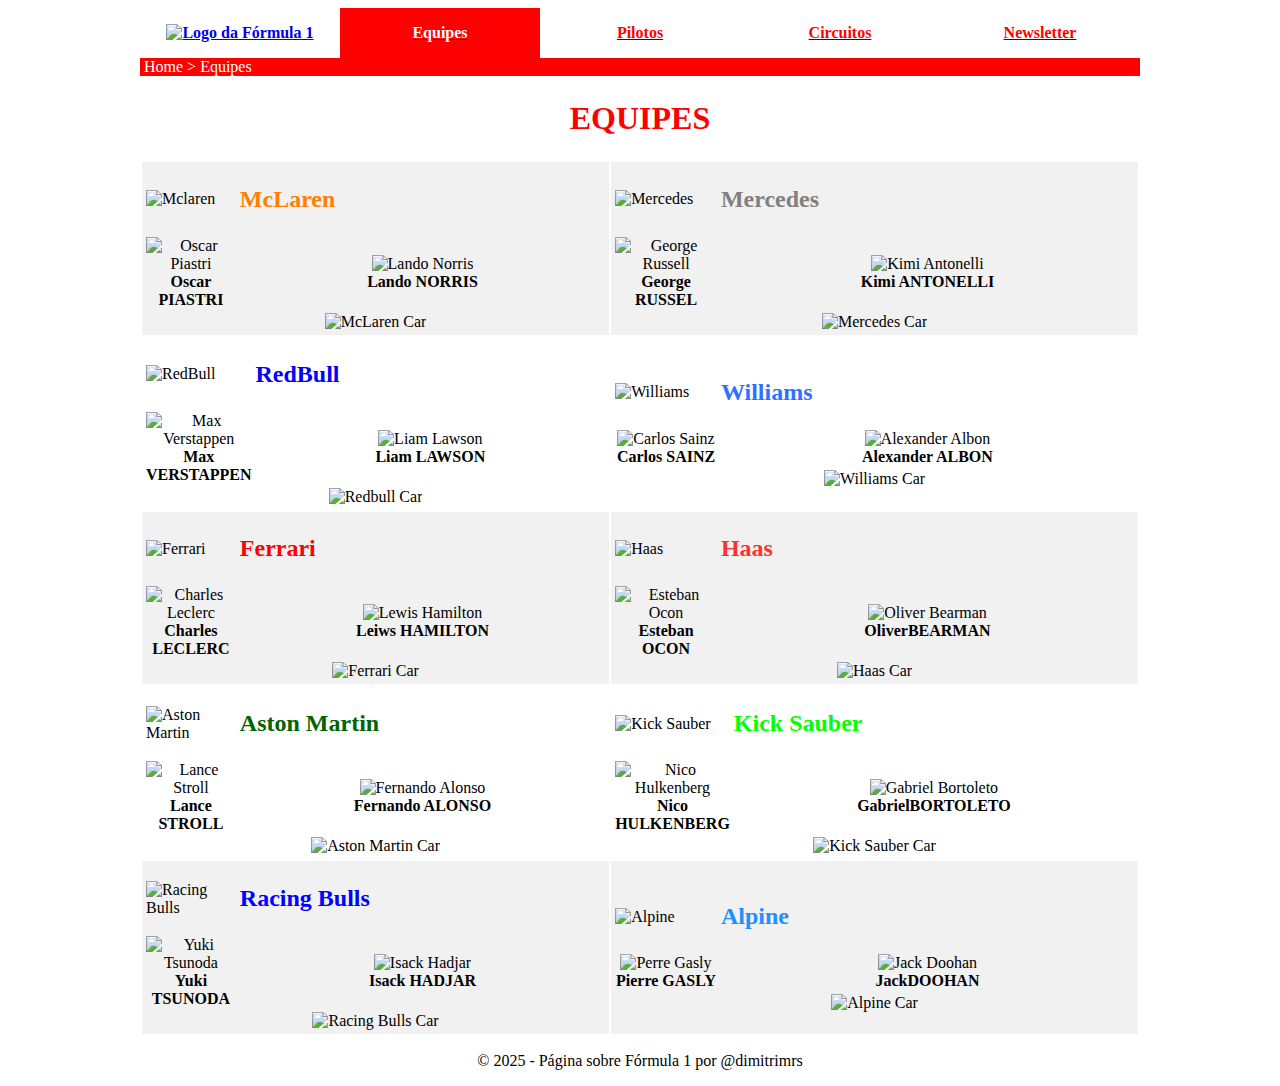
==== commit cc86283e: "ADD Página Circuitos" ====
--- a/equipes.html
+++ b/equipes.html
@@ -11,15 +11,14 @@
     <!-- MENU -->
     <table width="1000px" align="center" border="0" cellspacing="0" cellpadding="0">
         <tr>
-            <th width="25%"><a href="/F1/index.html"><img src="/F1/imagens/Fotos/formula-1-logo-7.png" alt="Logo da Fórmula 1" width="250px"></a></th>
-            <th bgcolor="#ff000"><a href="#"><font color="#fff"><p>Equipes</p></font></a></th>
-            <th width="25%"><a href="pilotos.html"><font face="Tahoma" color="#ff000"><p><b>Pilotos</b></p></font></a></th>
-            <th width="25%"><a href="/F1/newsletter.html"><font face="Tahoma" color="#ff000"><p><b>Newsletter</b></p></font></a></th>
+            <th width="20%"><a href="/F1/index.html"><img src="/F1/imagens/Fotos/formula-1-logo-7.png" alt="Logo da Fórmula 1" width="200px"></a></th>
+            <th bgcolor="#ff000" width="20%"><a href="#"><font color="#fff"><p>Equipes</p></font></a></th>
+            <th width="20%"><a href="pilotos.html"><font face="Tahoma" color="#ff000"><p><b>Pilotos</b></p></font></a></th>
+            <th width="20%"><a href="/F1/circuitos.html"><font face="Tahoma" color="#ff000"><p><b>Circuitos</b></p></font></a></th> 
+            <th width="20%"><a href="/F1/newsletter.html"><font face="Tahoma" color="#ff000"><p><b>Newsletter</b></p></font></a></th>
         </tr>
         <tr height="3px" bgcolor="#ff000">
-            <td colspan="4" align="left">
-                <font face="consolas" color="#fff">&nbsp;Home > Equipes</font>
-            </td>
+            <td colspan="5" align="left"><font face="consolas" color="#fff">&nbsp;Home > Equipes</font></td>
         </tr>
     </table>
     <!-- FIM MENU -->
